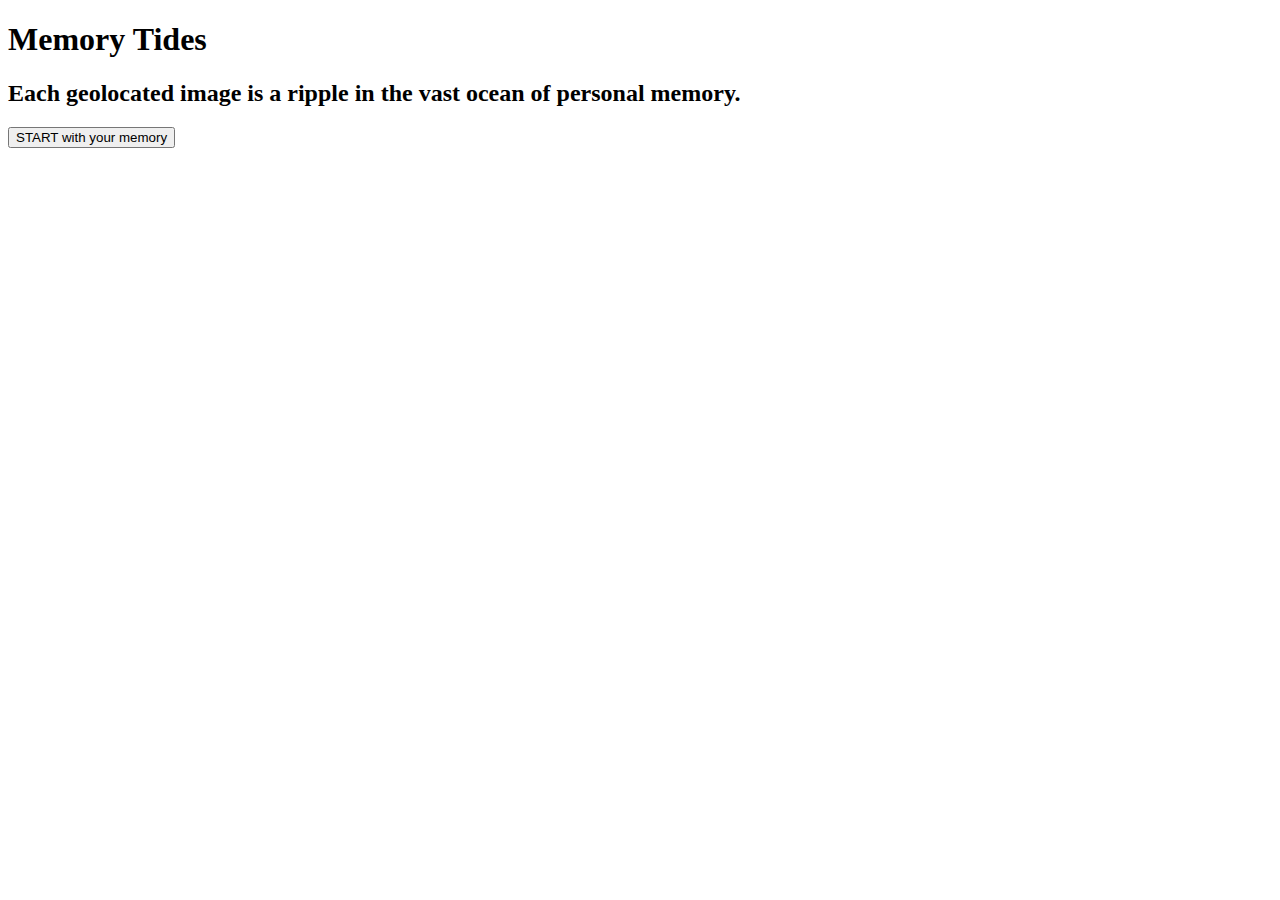
==== index.html @ 225fe8c2 "prototyping test" ====
<!DOCTYPE html>
<html lang="en">
<head>
    <meta charset="UTF-8">
    <meta name="viewport" content="width=device-width, initial-scale=1.0">
    <title>Simple Interface</title>
    <link rel="stylesheet" href="style.css">
</head>
<body>
    <div class="container">
        <h1>Memory Tides</h1>
        <h2>Each geolocated image is a ripple in the vast ocean of personal memory.</h2>
        <button onclick="window.location.href='interface.html'">START with your memory</button>
    </div>
</body>
</html>
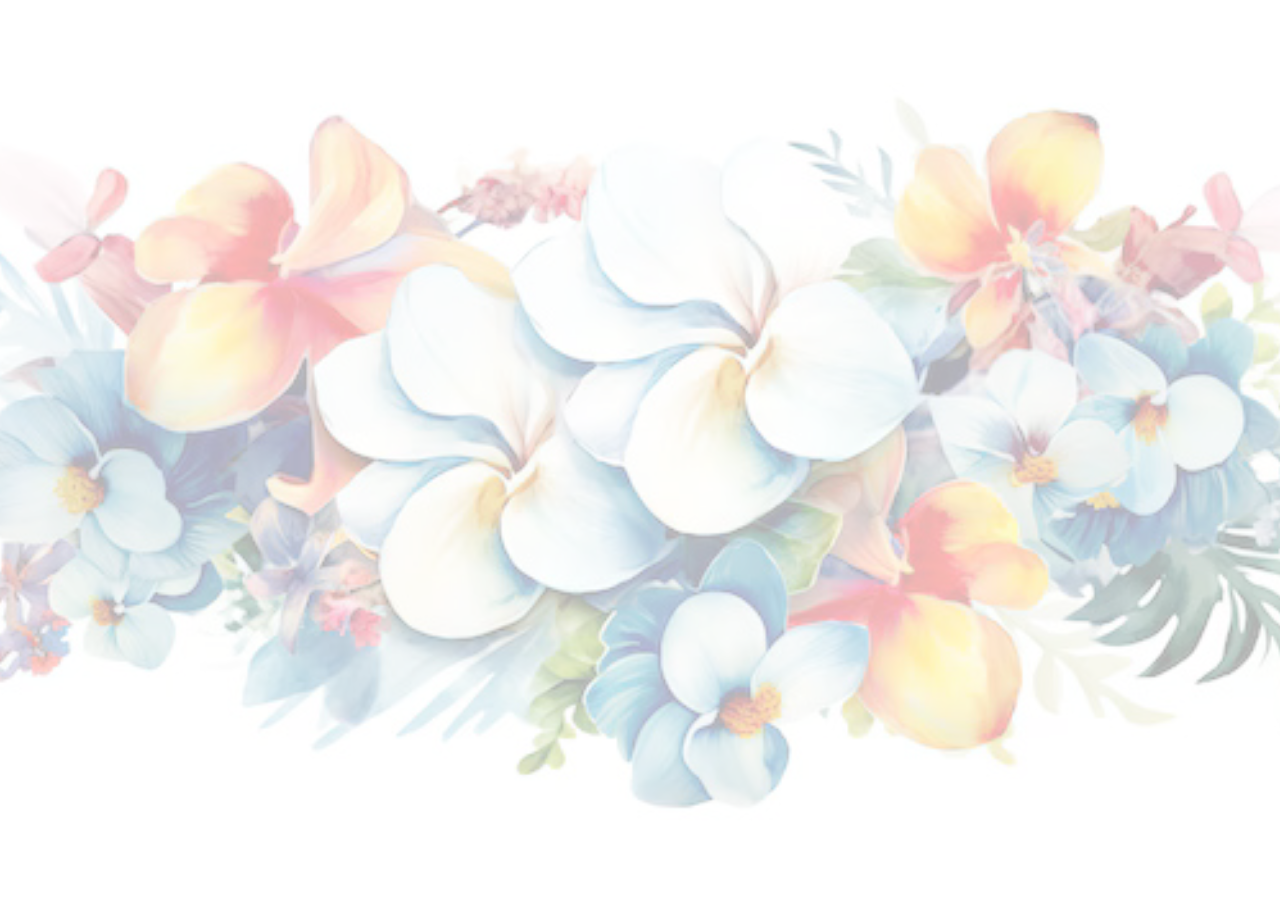
==== commit f603d6b4: "0409_1" ====
--- a/index.html
+++ b/index.html
@@ -1,16 +1,32 @@
 <!DOCTYPE html>
 <html lang="en">
 <head>
-    <meta charset="UTF-8">
-    <meta name="viewport" content="width=device-width, initial-scale=1.0">
-    <title>Simple Interface</title>
-    <link rel="stylesheet" href="style.css">
+  <meta charset="UTF-8" />
+  <meta name="viewport" content="width=device-width, initial-scale=1.0" />
+  <title>Memory Tides</title>
+  <link rel="stylesheet" href="style.css" />
 </head>
 <body>
-    <div class="container">
-        <h1>Memory Tides</h1>
-        <h2>Each geolocated image is a ripple in the vast ocean of personal memory.</h2>
-        <button onclick="window.location.href='interface.html'">START with your memory</button>
-    </div>
+  <!-- Background Layer -->
+  <div class="background">
+    <img src="asset/tuvalu_flowers.jpg" alt="Background Image" />
+  </div>
+
+  <!-- Text Container -->
+  <div class="text-container">
+    <div class="word word1">low-lying atolls and reef islands</div>
+    <div class="word word2">communal living</div>
+    <div class="word word3">tides</div>
+    <div class="word word4">traditional fishing</div>
+    <div class="word word5">storytelling</div>
+    <div class="word word6">disappearing due to climate change</div>
+    <div class="word word7">fan</div>
+    <div class="word word8">random memory</div>
+    <div class="word word9">random memory</div>
+    <div class="word word10">random memory</div>
+    <div class="word word11">random memory</div>
+    <div class="word word12">random memory</div>
+    <div class="word word13">random memory</div>
+  </div>
 </body>
 </html>--- a/style.css
+++ b/style.css
@@ -0,0 +1,87 @@
+/* Reset and full viewport setup */
+body, html {
+    margin: 0;
+    padding: 0;
+    height: 100%;
+    overflow: hidden;
+    font-family: sans-serif;
+    position: relative;
+  }
+  
+  /* Background layer using an image element */
+  .background {
+    position: absolute;
+    top: 0;
+    left: 0;
+    width: 100%;
+    height: 100%;
+    z-index: -1;
+  }
+  .background img {
+    width: 100%;
+    height: 100%;
+    object-fit: cover;
+    opacity: 0.3; /* 50% transparency */
+  }
+  
+  /* Container for text words */
+  .text-container {
+    position: relative;
+    width: 100%;
+    height: 100%;
+  }
+  
+  /* Base style for words with a waving and fading animation */
+  .word {
+    position: absolute;
+    color: rgb(100, 83, 83);
+    font-size: 1em;
+    font-weight: bold;
+    /* Apply two animations: wave (infinite) and fadeIn (runs once) */
+    animation: wave 10s infinite ease-in-out, fadeIn 3s ease forwards;
+    opacity: 0; /* Start transparent for the fade-in effect */
+  }
+  
+  /* Assign random starting positions for each word */
+  .word1 { top: 15%; left: 20%; animation-delay: 0s, 0s; }
+  .word2 { top: 40%; left: 65%; animation-delay: 0.5s, 0.5s; }
+  .word3 { top: 60%; left: 35%; animation-delay: 1s, 1s; }
+  .word4 { top: 80%; left: 10%; animation-delay: 0.2s, 0.2s; }
+  .word5 { top: 10%; left: 75%; animation-delay: 1.5s, 1.5s; }
+  .word6 { top: 20%; left: 50%; animation-delay: 0s, 0s; }
+  .word7 { top: 10%; left: 55%; animation-delay: 2s, 2s; }
+  .word8 { top: 20%; left: 25%; animation-delay: 1.2s, 1.2s; }
+  .word9 { top: 70%; left: 15%; animation-delay: 0.7s, 0.7s; }
+  .word10 { top: 25%; left: 70%; animation-delay: 1s, 1s; }
+  .word11 { top: 65%; left: 50%; animation-delay: 2s, 2s; }
+  .word12 { top: 35%; left: 60%; animation-delay: 1.4s, 1.4s; }
+  .word13 { top: 50%; left: 10%; animation-delay: 1.9s, 1.9s; }
+  
+  /* Keyframes for the bigger waving motion in all directions */
+  @keyframes wave {
+    0% {
+      transform: translate(0, 0);
+    }
+    25% {
+      transform: translate(60px, -60px);
+    }
+    50% {
+      transform: translate(-60px, 60px);
+    }
+    75% {
+      transform: translate(45px, -45px);
+    }
+    100% {
+      transform: translate(0, 0);
+    }
+  }
+  
+  /* Keyframes for the fadeIn effect */
+  @keyframes fadeIn {
+    from {
+      opacity: 0;
+    }
+    to {
+      opacity: 1;
+    }
+  }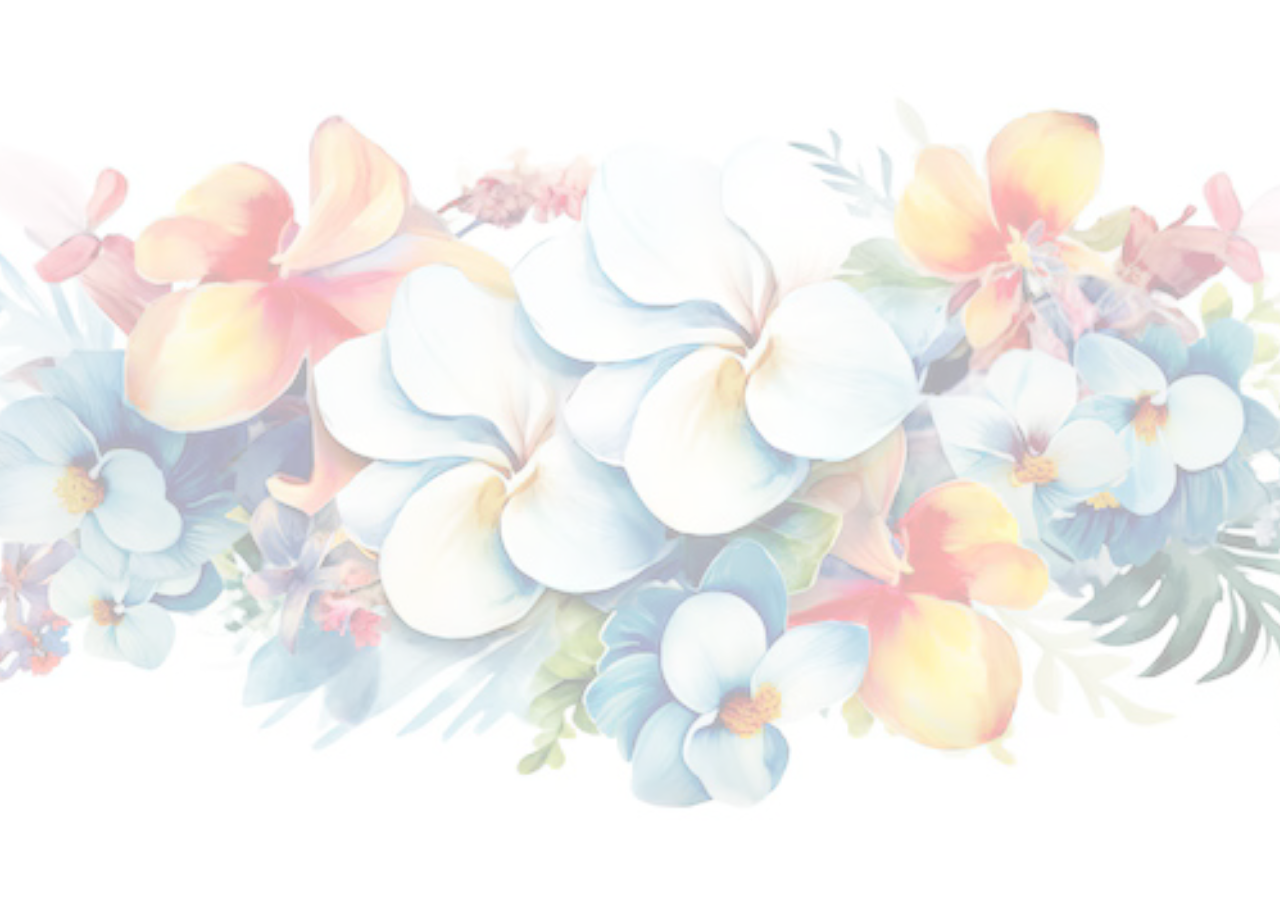
==== commit 4083d8b7: "update1" ====
--- a/index.html
+++ b/index.html
@@ -20,13 +20,22 @@
     <div class="word word4">traditional fishing</div>
     <div class="word word5">storytelling</div>
     <div class="word word6">disappearing due to climate change</div>
-    <div class="word word7">fan</div>
-    <div class="word word8">random memory</div>
-    <div class="word word9">random memory</div>
+    <a href="fan_story.html"><div class="word word7">fan</div></a>
+    <div class="word word8">motercycle</div>
+    <div class="word word9">waves</div>
     <div class="word word10">random memory</div>
     <div class="word word11">random memory</div>
     <div class="word word12">random memory</div>
     <div class="word word13">random memory</div>
+    <div class="word word14">random memory</div>
+    <div class="word word15">random memory</div>
+    <div class="word word16">random memory</div>
+    <div class="word word17">random memory</div>
+    <div class="word word18">random memory</div>
+    <div class="word word19">random memory</div>
+    <div class="word word20">random memory</div>
+    <div class="word word21">random memory</div>
+    <div class="word word22">random memory</div>
   </div>
 </body>
 </html>--- a/style.css
+++ b/style.css
@@ -1,10 +1,16 @@
+/* Define the custom font */
+@font-face {
+  font-family: 'Gendy';
+  src: url('asset/Super\ Ocean\ Personal\ Use.ttf') format('opentype');
+}
+
 /* Reset and full viewport setup */
 body, html {
     margin: 0;
     padding: 0;
     height: 100%;
     overflow: hidden;
-    font-family: sans-serif;
+    font-family: 'Gendy', sans-serif;
     position: relative;
   }
   
@@ -56,6 +62,15 @@
   .word11 { top: 65%; left: 50%; animation-delay: 2s, 2s; }
   .word12 { top: 35%; left: 60%; animation-delay: 1.4s, 1.4s; }
   .word13 { top: 50%; left: 10%; animation-delay: 1.9s, 1.9s; }
+    .word14 { top: 30%; left: 80%; animation-delay: 0.3s, 0.3s; }
+    .word15 { top: 55%; left: 40%; animation-delay: 0.8s, 0.8s; }
+    .word16 { top: 75%; left: 30%; animation-delay: 1.6s, 1.6s; }
+    .word17 { top: 5%; left: 85%; animation-delay: 0.4s, 0.4s; }
+    .word18 { top: 45%; left: 20%; animation-delay: 1.1s, 1.1s; }
+    .word19 { top: 85%; left: 55%; animation-delay: 0.9s, 0.9s; }
+    .word20 { top: 90%; left: 65%; animation-delay: 1.3s, 1.3s; }
+    .word21 { top: 95%; left: 75%; animation-delay: 0.6s, 0.6s; }
+    .word22 { top: 15%; left: 90%; animation-delay: 1.7s, 1.7s; }
   
   /* Keyframes for the bigger waving motion in all directions */
   @keyframes wave {
@@ -84,4 +99,27 @@
     to {
       opacity: 1;
     }
+  }
+
+  /* Style for the animated image */
+  .animated-image {
+    position: absolute;
+    top: 50%;
+    left: 50%;
+    transform: translate(-50%, -50%) scale(0.1); /* Start small in the center */
+    animation: growToFullScreen 2s ease-in-out forwards; /* Animate to full screen */
+    z-index: 10;
+  }
+
+  /* Animation to grow the image */
+  @keyframes growToFullScreen {
+    0% {
+      transform: translate(-50%, -50%) scale(0.1); /* Start small */
+    }
+    100% {
+      transform: translate(-50%, -50%) scale(1); /* Fill the screen */
+      width: 70vw;
+      height: 70vh;
+      object-fit: cover;
+    }
   }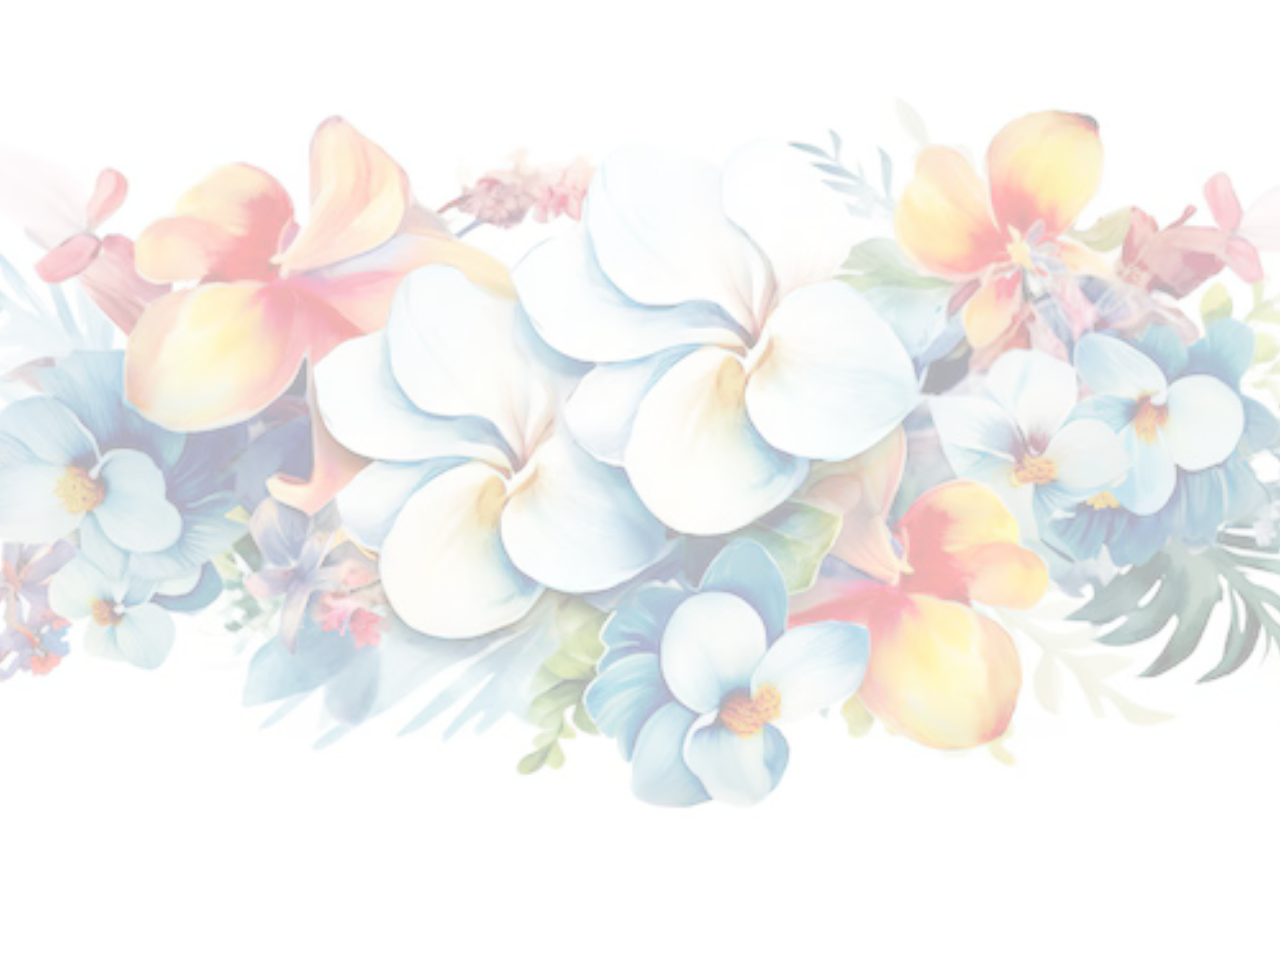
==== commit 21f741c8: "background sound" ====
--- a/index.html
+++ b/index.html
@@ -12,30 +12,33 @@
     <img src="asset/tuvalu_flowers.jpg" alt="Background Image" />
   </div>
 
-  <!-- Text Container -->
+  <!-- Animated text container -->
   <div class="text-container">
-    <div class="word word1">low-lying atolls and reef islands</div>
+    <div class="word word1">islands</div>
     <div class="word word2">communal living</div>
     <div class="word word3">tides</div>
     <div class="word word4">traditional fishing</div>
     <div class="word word5">storytelling</div>
-    <div class="word word6">disappearing due to climate change</div>
-    <a href="fan_story.html"><div class="word word7">fan</div></a>
+    <div class="word word6">climate change</div>
+    <div class="word word7">dogs</div>
     <div class="word word8">motercycle</div>
     <div class="word word9">waves</div>
-    <div class="word word10">random memory</div>
-    <div class="word word11">random memory</div>
-    <div class="word word12">random memory</div>
-    <div class="word word13">random memory</div>
-    <div class="word word14">random memory</div>
-    <div class="word word15">random memory</div>
-    <div class="word word16">random memory</div>
-    <div class="word word17">random memory</div>
-    <div class="word word18">random memory</div>
-    <div class="word word19">random memory</div>
-    <div class="word word20">random memory</div>
-    <div class="word word21">random memory</div>
-    <div class="word word22">random memory</div>
+    <div class="word word10">car</div>
+    <div class="word word11">language</div>
+    <div class="word word12">fishermen</div>
+    <div class="word word13">social media</div>
+    <div class="word word14">tree</div>
+    <a href="fan_story.html">
+      <div class="word word15">fan, moving threads</div>
+    </a>
+    <div class="word word16">food</div>
+    <div class="word word17">boat</div>
+    <div class="word word18">hula dancing</div>
+    <div class="word word19">trash</div>
+    <div class="word word20">maps</div>
+    <div class="word word21">stars</div>
+    <div class="word word22">airplanes</div>
   </div>
+  <audio src="asset/ocean sound.mp3" autoplay loop controls></audio>
 </body>
 </html>--- a/style.css
+++ b/style.css
@@ -1,11 +1,18 @@
-/* Define the custom font */
+/* style.css */
+
+/* Custom Font */
 @font-face {
-  font-family: 'Gendy';
-  src: url('asset/Super\ Ocean\ Personal\ Use.ttf') format('opentype');
-}
-
-/* Reset and full viewport setup */
-body, html {
+    font-family: 'Gendy';
+    src: url('asset/Super Ocean Personal Use.ttf') format('opentype');
+  }
+  
+  /* Reset and Base Styles */
+  *,
+  *::before,
+  *::after {
+    box-sizing: border-box;
+  }
+  html, body {
     margin: 0;
     padding: 0;
     height: 100%;
@@ -14,7 +21,7 @@
     position: relative;
   }
   
-  /* Background layer using an image element */
+  /* Background Layer */
   .background {
     position: absolute;
     top: 0;
@@ -27,99 +34,132 @@
     width: 100%;
     height: 100%;
     object-fit: cover;
-    opacity: 0.3; /* 50% transparency */
+    opacity: 0.3;
   }
   
-  /* Container for text words */
+  /* Fixed Header and Navigation */
+  .fixed-header {
+    position: fixed;
+    top: 0;
+    width: 100%;
+    background-color: #fff;
+    padding: 10px 20px;
+    box-shadow: 0 2px 4px rgba(0,0,0,0.1);
+    z-index: 1000;
+    display: flex;
+    justify-content: space-between;
+    align-items: center;
+  }
+  .fixed-header h1 {
+    margin: 0;
+    font-size: 1.5em;
+  }
+  .header-link {
+    color: #000;
+    text-decoration: none;
+  }
+  
+  .fixed-header nav ul.toc {
+    list-style: none;
+    margin: 0;
+    padding: 0;
+    display: flex;
+  }
+  .fixed-header nav ul.toc li {
+    margin-right: 15px;
+  }
+  .fixed-header nav ul.toc li a {
+    text-decoration: none;
+    color: #000;
+  }
+  
+  /* Interface Container for Animated Image */
+  .interface_container {
+    position: relative;
+    width: 100%;
+    height: 100%;
+  }
+  
+  /* Animated Image Styles */
+  .animated-image {
+    position: relative;
+    top: 0;
+    left: 0;
+    width: 100%;
+    height: 100%;
+    top: 50%;
+    left: 50%;
+    transform: translate(-50%, -50%) scale(0.1);
+    animation: growToFullScreen 4s ease-in-out forwards;
+    z-index: 10;
+    max-width: 100%;
+    height: fit-content;
+    object-fit: contain;
+  }
+  
+  /* Grow-to-Full-Screen Animation */
+  @keyframes growToFullScreen {
+    0% {
+      transform: translate(-50%, -50%) scale(0.1);
+    }
+    100% {
+      transform: translate(-50%, -50%) scale(1);
+      width: 100vw;
+      height: 100vh;
+      object-fit: contain;
+    }
+  }
+  
+  /* Text Container and Word Animations (for index.html) */
   .text-container {
     position: relative;
     width: 100%;
     height: 100%;
   }
-  
-  /* Base style for words with a waving and fading animation */
   .word {
     position: absolute;
     color: rgb(100, 83, 83);
-    font-size: 1em;
+    font-size: 1.3em;
     font-weight: bold;
-    /* Apply two animations: wave (infinite) and fadeIn (runs once) */
     animation: wave 10s infinite ease-in-out, fadeIn 3s ease forwards;
-    opacity: 0; /* Start transparent for the fade-in effect */
+    opacity: 0;
   }
   
-  /* Assign random starting positions for each word */
-  .word1 { top: 15%; left: 20%; animation-delay: 0s, 0s; }
-  .word2 { top: 40%; left: 65%; animation-delay: 0.5s, 0.5s; }
-  .word3 { top: 60%; left: 35%; animation-delay: 1s, 1s; }
-  .word4 { top: 80%; left: 10%; animation-delay: 0.2s, 0.2s; }
-  .word5 { top: 10%; left: 75%; animation-delay: 1.5s, 1.5s; }
-  .word6 { top: 20%; left: 50%; animation-delay: 0s, 0s; }
-  .word7 { top: 10%; left: 55%; animation-delay: 2s, 2s; }
-  .word8 { top: 20%; left: 25%; animation-delay: 1.2s, 1.2s; }
-  .word9 { top: 70%; left: 15%; animation-delay: 0.7s, 0.7s; }
+  /* Individual word positions and delays */
+  .word1  { top: 15%; left: 20%; animation-delay: 0s, 0s; }
+  .word2  { top: 40%; left: 65%; animation-delay: 0.5s, 0.5s; }
+  .word3  { top: 60%; left: 35%; animation-delay: 1s, 1s; }
+  .word4  { top: 80%; left: 10%; animation-delay: 0.2s, 0.2s; }
+  .word5  { top: 10%; left: 75%; animation-delay: 1.5s, 1.5s; }
+  .word6  { top: 20%; left: 50%; animation-delay: 0s, 0s; }
+  .word7  { top: 10%; left: 55%; animation-delay: 2s, 2s; }
+  .word8  { top: 20%; left: 25%; animation-delay: 1.2s, 1.2s; }
+  .word9  { top: 70%; left: 15%; animation-delay: 0.7s, 0.7s; }
   .word10 { top: 25%; left: 70%; animation-delay: 1s, 1s; }
   .word11 { top: 65%; left: 50%; animation-delay: 2s, 2s; }
   .word12 { top: 35%; left: 60%; animation-delay: 1.4s, 1.4s; }
   .word13 { top: 50%; left: 10%; animation-delay: 1.9s, 1.9s; }
-    .word14 { top: 30%; left: 80%; animation-delay: 0.3s, 0.3s; }
-    .word15 { top: 55%; left: 40%; animation-delay: 0.8s, 0.8s; }
-    .word16 { top: 75%; left: 30%; animation-delay: 1.6s, 1.6s; }
-    .word17 { top: 5%; left: 85%; animation-delay: 0.4s, 0.4s; }
-    .word18 { top: 45%; left: 20%; animation-delay: 1.1s, 1.1s; }
-    .word19 { top: 85%; left: 55%; animation-delay: 0.9s, 0.9s; }
-    .word20 { top: 90%; left: 65%; animation-delay: 1.3s, 1.3s; }
-    .word21 { top: 95%; left: 75%; animation-delay: 0.6s, 0.6s; }
-    .word22 { top: 15%; left: 90%; animation-delay: 1.7s, 1.7s; }
+  .word14 { top: 30%; left: 80%; animation-delay: 0.3s, 0.3s; }
+.word15 { top: 55%; left: 40%; animation-delay: 0.8s, 0.8s; color: rgb(65, 143, 222); }
+  .word16 { top: 75%; left: 30%; animation-delay: 1.6s, 1.6s; }
+  .word17 { top: 5%; left: 85%; animation-delay: 0.4s, 0.4s; }
+  .word18 { top: 45%; left: 20%; animation-delay: 1.1s, 1.1s; }
+  .word19 { top: 85%; left: 55%; animation-delay: 0.9s, 0.9s; }
+  .word20 { top: 90%; left: 65%; animation-delay: 1.3s, 1.3s; }
+  .word21 { top: 95%; left: 75%; animation-delay: 0.6s, 0.6s; }
+  .word22 { top: 15%; left: 90%; animation-delay: 1.7s, 1.7s; }
   
-  /* Keyframes for the bigger waving motion in all directions */
+  /* Waving motion animation */
   @keyframes wave {
-    0% {
-      transform: translate(0, 0);
-    }
-    25% {
-      transform: translate(60px, -60px);
-    }
-    50% {
-      transform: translate(-60px, 60px);
-    }
-    75% {
-      transform: translate(45px, -45px);
-    }
-    100% {
-      transform: translate(0, 0);
-    }
+    0%   { transform: translate(0, 0); }
+    25%  { transform: translate(60px, -60px); }
+    50%  { transform: translate(-60px, 60px); }
+    75%  { transform: translate(45px, -45px); }
+    100% { transform: translate(0, 0); }
   }
   
-  /* Keyframes for the fadeIn effect */
+  /* Fade-in animation */
   @keyframes fadeIn {
-    from {
-      opacity: 0;
-    }
-    to {
-      opacity: 1;
-    }
-  }
-
-  /* Style for the animated image */
-  .animated-image {
-    position: absolute;
-    top: 50%;
-    left: 50%;
-    transform: translate(-50%, -50%) scale(0.1); /* Start small in the center */
-    animation: growToFullScreen 2s ease-in-out forwards; /* Animate to full screen */
-    z-index: 10;
-  }
-
-  /* Animation to grow the image */
-  @keyframes growToFullScreen {
-    0% {
-      transform: translate(-50%, -50%) scale(0.1); /* Start small */
-    }
-    100% {
-      transform: translate(-50%, -50%) scale(1); /* Fill the screen */
-      width: 70vw;
-      height: 70vh;
-      object-fit: cover;
-    }
+    from { opacity: 0; }
+    to   { opacity: 1; }
   }